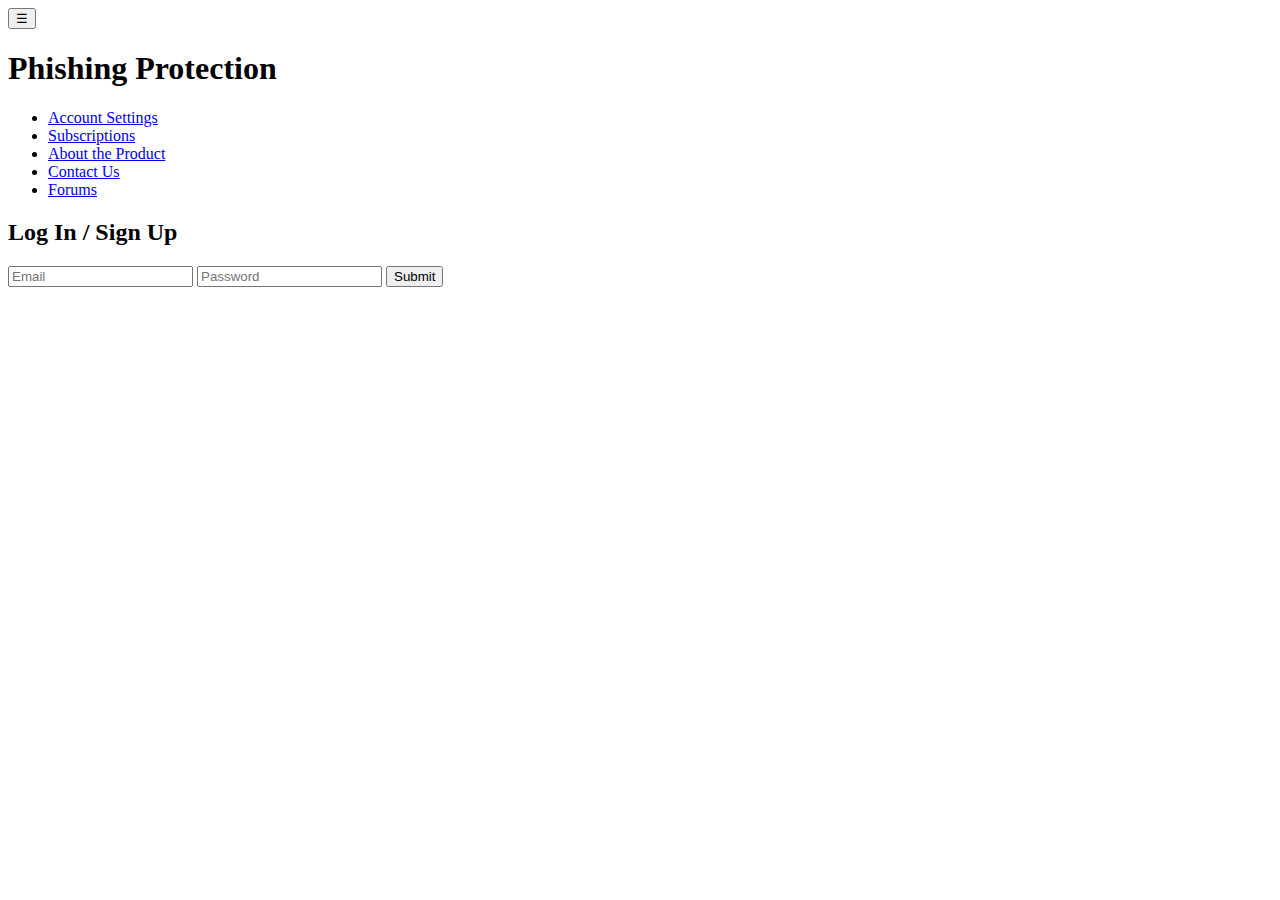
==== html/index.html @ 548ffa7a "Update index.html" ====
<!DOCTYPE html>
<html lang="en">
<head>
    <meta charset="UTF-8">
    <meta name="viewport" content="width=device-width, initial-scale=1.0">
    <title>IPRO Website</title>
    <link rel="stylesheet" href="css/styles.css"> <!-- The combined CSS file -->
    <script defer src="js/script.js"></script>
</head>
<body>
    <div class="background-gradient"></div> <!-- Background Gradient -->
    <header>
        <button id="menu-toggle">&#9776;</button>
        <h1>Phishing Protection</h1>
    </header>
    <nav id="sidebar">
        <ul>
            <li><a href="#">Account Settings</a></li>
            <li><a href="#">Subscriptions</a></li>
            <li><a href="about.html">About the Product</a></li>
            <li><a href="#">Contact Us</a></li>
            <li><a href="#">Forums</a></li>
        </ul>
    </nav>
    <main>
        <section id="login-signup">
            <h2>Log In / Sign Up</h2>
            <form id="auth-form">
                <input type="email" id="email" placeholder="Email" required>
                <input type="password" id="password" placeholder="Password" required>
                <button type="submit">Submit</button>
            </form>
            <p id="message"></p>
        </section>
    </main>
</body>
</html>
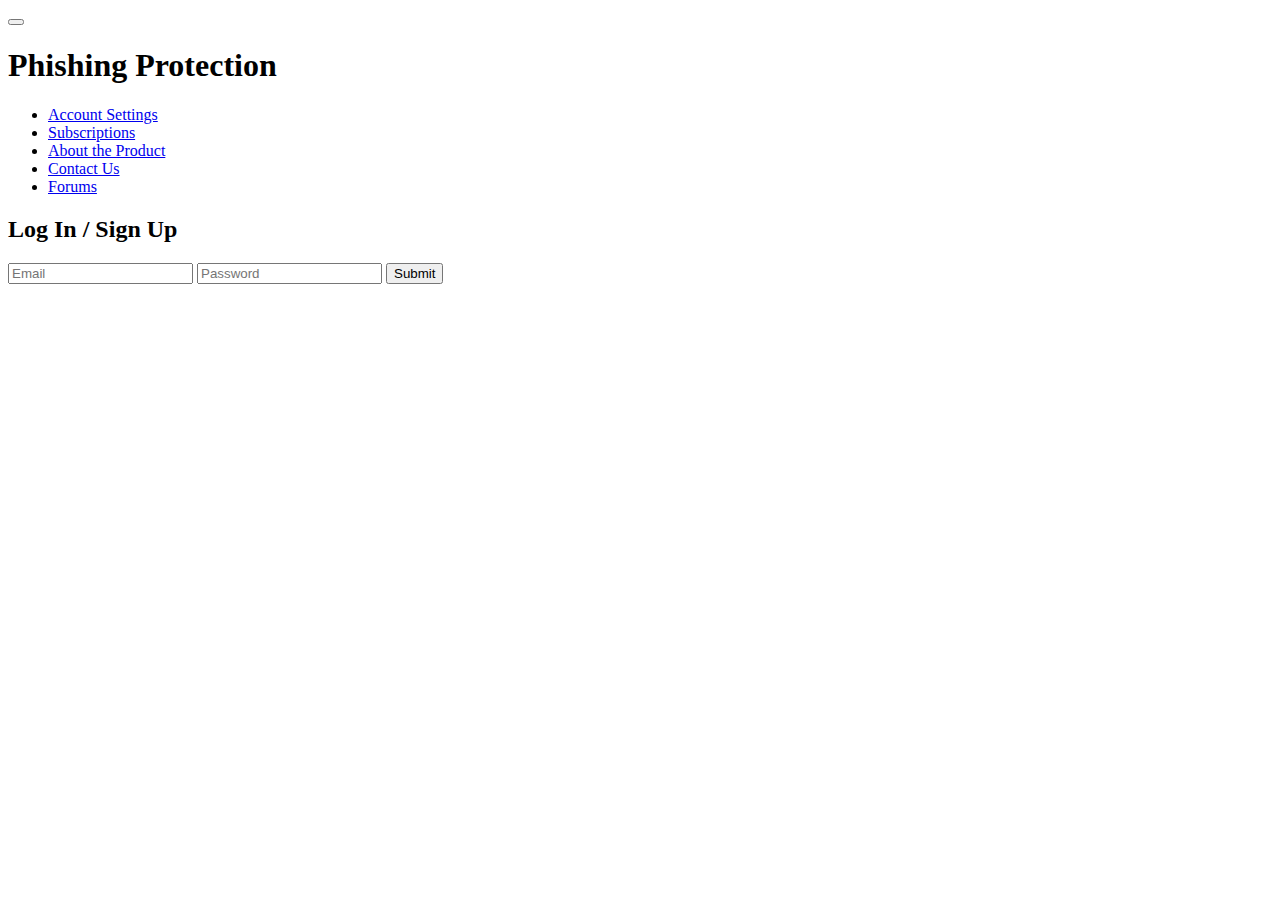
==== commit 03581b4b: "Update index.html" ====
--- a/html/index.html
+++ b/html/index.html
@@ -1,37 +1,37 @@
 <!DOCTYPE html>
 <html lang="en">
-<head>
-    <meta charset="UTF-8">
-    <meta name="viewport" content="width=device-width, initial-scale=1.0">
-    <title>IPRO Website</title>
-    <link rel="stylesheet" href="css/styles.css"> <!-- The combined CSS file -->
-    <script defer src="js/script.js"></script>
-</head>
-<body>
-    <div class="background-gradient"></div> <!-- Background Gradient -->
-    <header>
-        <button id="menu-toggle">&#9776;</button>
-        <h1>Phishing Protection</h1>
-    </header>
-    <nav id="sidebar">
-        <ul>
-            <li><a href="#">Account Settings</a></li>
-            <li><a href="#">Subscriptions</a></li>
-            <li><a href="about.html">About the Product</a></li>
-            <li><a href="#">Contact Us</a></li>
-            <li><a href="#">Forums</a></li>
-        </ul>
-    </nav>
-    <main>
-        <section id="login-signup">
-            <h2>Log In / Sign Up</h2>
-            <form id="auth-form">
-                <input type="email" id="email" placeholder="Email" required>
-                <input type="password" id="password" placeholder="Password" required>
-                <button type="submit">Submit</button>
-            </form>
-            <p id="message"></p>
-        </section>
-    </main>
-</body>
+    <head>
+        <meta charset="utf-8">
+        <meta name="viewport" content="width=device-width, initial-scale=1.0">
+        <title>Mail Scraper</title>
+        <link rel="stylesheet" href="css/styles.css"> <!-- The combined CSS file -->
+        <script defer src="js/script.js"></script>
+    </head>
+    <body>
+        <div class="background-gradient"></div> <!-- Background Gradient -->
+        <header>
+            <button id="menu-toggle"></button>
+            <h1>Phishing Protection</h1>
+        </header>
+        <nav id="sidebar">
+            <ul>
+                <li><a href="#">Account Settings</a></li>
+                <li><a href="#">Subscriptions</a></li>
+                <li><a href="#">About the Product</a></li>
+                <li><a href="#">Contact Us</a></li>
+                <li><a href="#">Forums</a></li>
+            </ul>
+        </nav>
+        <main>
+            <section id="login-signup">
+                <h2>Log In / Sign Up</h2>
+                <form id="auth-form">
+                    <input type="email" id="email" placeholder="Email" required>
+                    <input type="password" id="password" placeholder="Password" required>
+                    <button type="submit">Submit</button>
+                </form>
+                <p id="message"></p>
+            </section>
+        </main>
+    </body>
 </html>
